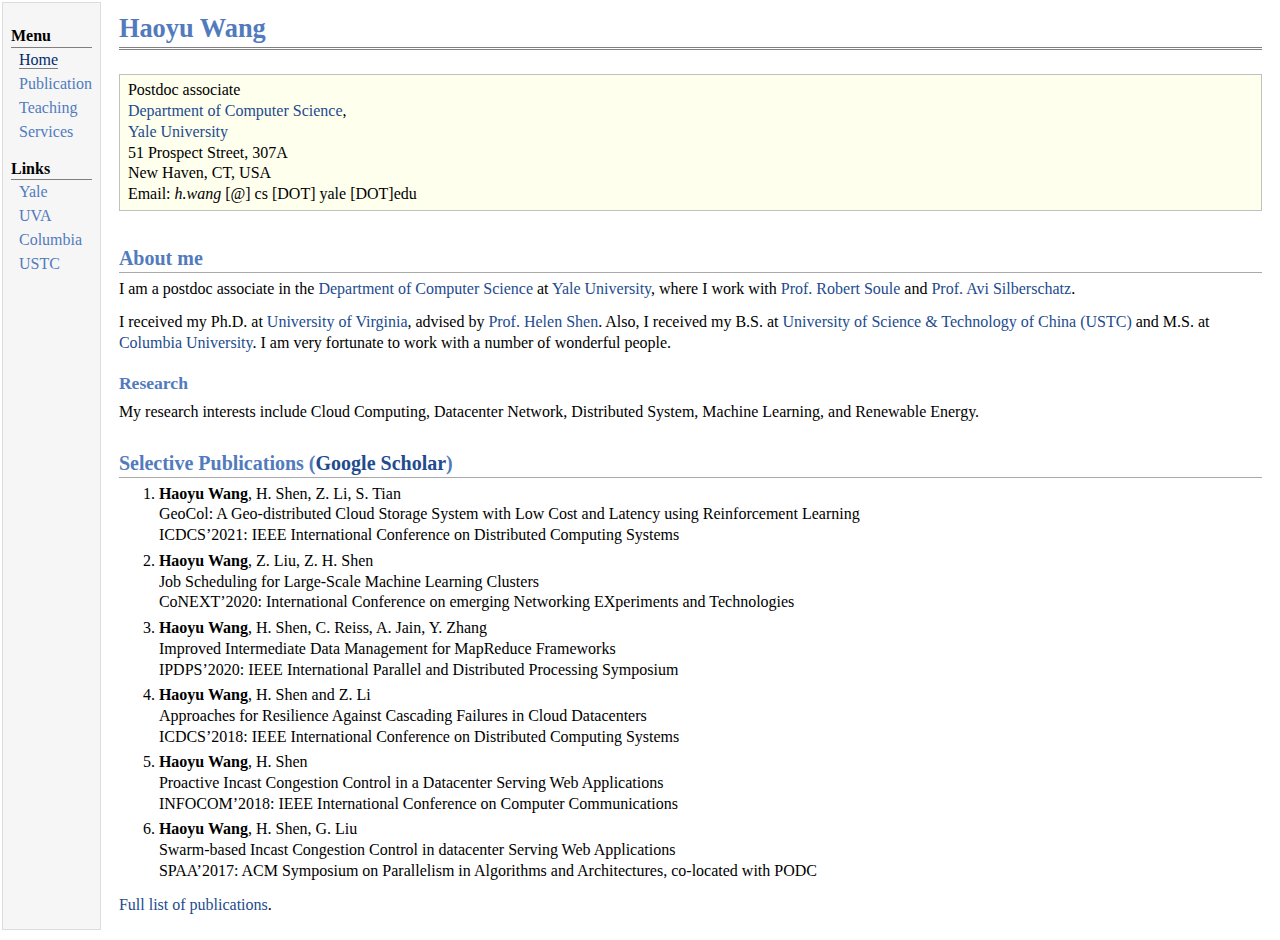
==== index.html @ f89ef43a "Google analytics" ====
<!DOCTYPE html PUBLIC "-//W3C//DTD XHTML 1.1//EN"
  "http://www.w3.org/TR/xhtml11/DTD/xhtml11.dtd">
<html xmlns="http://www.w3.org/1999/xhtml" xml:lang="en">
<head>
<meta name="generator" content="jemdoc, see http://jemdoc.jaboc.net/" />
<meta http-equiv="Content-Type" content="text/html;charset=utf-8" />
<link rel="stylesheet" href="jemdoc.css" type="text/css" />
<title>Haoyu Wang</title>
</head>
<body>
<table summary="Table for page layout." id="tlayout">
<tr valign="top">
<td id="layout-menu">
<div class="menu-category">Menu</div>
<div class="menu-item"><a href="index.html" class="current">Home</a></div>
<div class="menu-item"><a href="publication.html">Publication</a></div>
<div class="menu-item"><a href="teaching.html">Teaching</a></div>
<div class="menu-item"><a href="services.html">Services</a></div>
<div class="menu-category">Links</div>
<div class="menu-item"><a href="https://www.yale.edu">Yale</a></div>
<div class="menu-item"><a href="https://www.virginia.edu">UVA</a></div>
<div class="menu-item"><a href="https://www.columbia.edu">Columbia</a></div>
<div class="menu-item"><a href="https://en.wikipedia.org/wiki/University_of_Science_and_Technology_of_China">USTC</a></div>
</td>
<td id="layout-content">
<div id="toptitle">
<h1>Haoyu Wang</h1>
</div>
<div class="infoblock">
<div class="blockcontent">
<p>Postdoc associate<br /> <a href="https://cpsc.yale.edu">Department of Computer Science</a>, <br /><a href="https://www.yale.edu">Yale University</a><br />
51 Prospect Street, 307A <br />
New Haven, CT, USA <br /> 
Email: <i>h.wang</i> [@] cs [DOT] yale [DOT]edu</p>
</div></div>
<h2>About me</h2>
<p>I am a postdoc associate in the <a href="https://cpsc.yale.edu">Department of Computer Science</a> at <a href="https://www.yale.edu">Yale University</a>, where I work with <a href="https://www.cs.yale.edu/homes/soule/">Prof. Robert Soule</a> and <a href="https://codex.cs.yale.edu/avi/">Prof. Avi Silberschatz</a>.</p>
<p>I received my Ph.D. at <a href="https://www.virginia.edu">University of Virginia</a>, advised by <a href="http://www.cs.virginia.edu/~hs6ms/">Prof. Helen Shen</a>. Also, I received my B.S. at <a href="https://en.wikipedia.org/wiki/University_of_Science_and_Technology_of_China">University of Science &amp; Technology of China (USTC)</a> and M.S. at <a href="http://www.columbia.edu/">Columbia University</a>. I am very fortunate to work with a number of wonderful people. </p>
<h3>Research</h3>
<p>My research interests include Cloud Computing, Datacenter Network, Distributed System, Machine Learning, and Renewable Energy.</p>
<h2>Selective Publications (<a href="https://scholar.google.com/citations?user=xBaIhq4AAAAJ&amp;hl=en">Google Scholar</a>)</h2>
<ol>
<li><p><b>Haoyu Wang</b>, H. Shen, Z. Li, S. Tian<br /> GeoCol: A Geo-distributed Cloud Storage System with Low Cost and Latency using Reinforcement Learning<br /> ICDCS&rsquo;2021: IEEE International Conference on Distributed Computing Systems</p>
</li>
<li><p><b>Haoyu Wang</b>, Z. Liu, Z. H. Shen<br /> Job Scheduling for Large-Scale Machine Learning Clusters<br /> CoNEXT&rsquo;2020: International Conference on emerging Networking EXperiments and Technologies</p>
</li>
<li><p><b>Haoyu Wang</b>, H. Shen, C. Reiss, A. Jain, Y. Zhang<br /> Improved Intermediate Data Management for MapReduce Frameworks<br /> IPDPS&rsquo;2020: IEEE International Parallel and Distributed Processing Symposium</p>
</li>
<li><p><b>Haoyu Wang</b>, H. Shen and Z. Li<br /> Approaches for Resilience Against Cascading Failures in Cloud Datacenters<br /> ICDCS&rsquo;2018: IEEE International Conference on Distributed Computing Systems</p>
</li>
<li><p><b>Haoyu Wang</b>, H. Shen<br /> Proactive Incast Congestion Control in a Datacenter Serving Web Applications<br /> INFOCOM&rsquo;2018: IEEE International Conference on Computer Communications</p>
</li>
<li><p><b>Haoyu Wang</b>, H. Shen, G. Liu<br /> Swarm-based Incast Congestion Control in datacenter Serving Web Applications<br /> SPAA&rsquo;2017: ACM Symposium on Parallelism in Algorithms and Architectures, co-located with PODC</p>
</li>
</ol>
<p><a href="publication.html">Full list of publications</a>.</p>
</td>
</tr>
</table>
<!-- Global site tag (gtag.js) - Google Analytics -->
<script async src="https://www.googletagmanager.com/gtag/js?id=G-58MM4NKRP3"></script>
<script>
  window.dataLayer = window.dataLayer || [];
  function gtag(){dataLayer.push(arguments);}
  gtag('js', new Date());
---- jemdoc.css ----
/* Default css file for jemdoc. */

table#tlayout {
    border: none;
    border-collapse: separate;
    background: white;
}

body {
	background: white;
	font-family: Georgia, serif;
	padding-bottom: 8px;
	margin: 0;
}

#layout-menu {
	background: #f6f6f6;
	border: 1px solid #dddddd;
	padding-top: 0.5em;
	padding-left: 8px;
	padding-right: 8px;
	font-size: 1.0em;
	width: auto;
	white-space: nowrap;
    text-align: left;
    vertical-align: top;
}

#layout-menu td {
	background: #f4f4f4;
    vertical-align: top;
}

#layout-content {
	padding-top: 0.0em;
	padding-left: 1.0em;
	padding-right: 1.0em;
    border: none;
    background: white;
    text-align: left;
    vertical-align: top;
}

#layout-menu a {
	line-height: 1.5em;
	margin-left: 0.5em;
}

tt {
    background: #ffffdd;
}

pre, tt {
	font-size: 90%;
	font-family: monaco, monospace;
}

a, a > tt {
	color: #224b8d;
	text-decoration: none;
}

a:hover {
	border-bottom: 1px gray dotted;
}

#layout-menu a.current:link, #layout-menu a.current:visited {
	color: #022b6d;
	border-bottom: 1px gray solid;
}
#layout-menu a:link, #layout-menu a:visited, #layout-menu a:hover {
	color: #527bbd;
	text-decoration: none;
}
#layout-menu a:hover {
	text-decoration: none;
}

div.menu-category {
	border-bottom: 1px solid gray;
	margin-top: 0.8em;
	padding-top: 0.2em;
	padding-bottom: 0.1em;
	font-weight: bold;
}

div.menu-item {
	padding-left: 16px;
	text-indent: -16px;
}

div#toptitle {
	padding-bottom: 0.2em;
	margin-bottom: 1.5em;
	border-bottom: 3px double gray;
}

/* Reduce space if we begin the page with a title. */
div#toptitle + h2, div#toptitle + h3 {
	margin-top: -0.7em;
}

div#subtitle {
	margin-top: 0.0em;
	margin-bottom: 0.0em;
	padding-top: 0em;
	padding-bottom: 0.1em;
}

em {
	font-style: italic;
}

strong {
	font-weight: bold;
}


h1, h2, h3 {
	color: #527bbd;
	margin-top: 0.7em;
	margin-bottom: 0.3em;
	padding-bottom: 0.2em;
	line-height: 1.0;
	padding-top: 0.5em;
	border-bottom: 1px solid #aaaaaa;
}

h1 {
	font-size: 165%;
}

h2 {
	padding-top: 0.8em;
	font-size: 125%;
}

h2 + h3 {
    padding-top: 0.2em;
}

h3 {
	font-size: 110%;
	border-bottom: none;
}

p {
	margin-top: 0.0em;
	margin-bottom: 0.8em;
	padding: 0;
	line-height: 1.3;
}

pre {
	padding: 0;
	margin: 0;
}

div#footer {
	font-size: small;
	border-top: 1px solid #c0c0c0;
	padding-top: 0.1em;
	margin-top: 4.0em;
	color: #c0c0c0;
}

div#footer a {
	color: #80a0b0;
}

div#footer-text {
	float: left;
	padding-bottom: 8px;
}

ul, ol, dl {
	margin-top: 0.2em;
	padding-top: 0;
	margin-bottom: 0.8em;
}

dt {
	margin-top: 0.5em;
	margin-bottom: 0;
}

dl {
	margin-left: 20px;
}

dd {
	color: #222222;
}

dd > *:first-child {
	margin-top: 0;
}

ul {
	list-style-position: outside;
	list-style-type: square;
}

p + ul, p + ol {
	margin-top: -0.5em;
}

li ul, li ol {
	margin-top: -0.3em;
}

ol {
	list-style-position: outside;
	list-style-type: decimal;
}

li p, dd p {
	margin-bottom: 0.3em;
}


ol ol {
	list-style-type: lower-alpha;
}

ol ol ol {
	list-style-type: lower-roman;
}

p + div.codeblock {
	margin-top: -0.6em;
}

div.codeblock, div.infoblock {
	margin-right: 0%;
	margin-top: 1.2em;
	margin-bottom: 1.3em;
}

div.blocktitle {
	font-weight: bold;
	color: #cd7b62;
	margin-top: 1.2em;
	margin-bottom: 0.1em;
}

div.blockcontent {
	border: 1px solid silver;
	padding: 0.3em 0.5em;
}

div.infoblock > div.blockcontent {
	background: #ffffee;
}

div.blockcontent p + ul, div.blockcontent p + ol {
	margin-top: 0.4em;
}

div.infoblock p {
	margin-bottom: 0em;
}

div.infoblock li p, div.infoblock dd p {
	margin-bottom: 0.5em;
}

div.infoblock p + p {
	margin-top: 0.8em;
}

div.codeblock > div.blockcontent {
	background: #f6f6f6;
}

span.pycommand {
	color: #000070;
}

span.statement {
	color: #008800;
}
span.builtin {
	color: #000088;
}
span.special {
	color: #990000;
}
span.operator {
	color: #880000;
}
span.error {
	color: #aa0000;
}
span.comment, span.comment > *, span.string, span.string > * {
	color: #606060;
}

@media print {
	#layout-menu { display: none; }
}

#fwtitle {
	margin: 2px;
}

#fwtitle #toptitle {
	padding-left: 0.5em;
	margin-bottom: 0.5em;
}

#layout-content h1:first-child, #layout-content h2:first-child, #layout-content h3:first-child {
	margin-top: -0.7em;
}

div#toptitle h1, #layout-content div#toptitle h1 {
	margin-bottom: 0.0em;
	padding-bottom: 0.1em;
	padding-top: 0;
	margin-top: 0.5em;
	border-bottom: none;
}

img.eq {
	padding: 0;
	padding-left: 0.1em;
	padding-right: 0.1em;
	margin: 0;
}

img.eqwl {
	padding-left: 2em;
	padding-top: 0.6em;
	padding-bottom: 0.2em;
	margin: 0;
}

table {
    border: 2px solid black;
    border-collapse: collapse;
}

td {
    padding: 2px;
    padding-left: 0.5em;
    padding-right: 0.5em;
    text-align: center;
    border: 1px solid gray;
}

table + table {
    margin-top: 1em;
}

tr.heading {
    font-weight: bold;
    border-bottom: 2px solid black;
}

img {
    border: none;
}

table.imgtable, table.imgtable td {
    border: none;
    text-align: left;
}
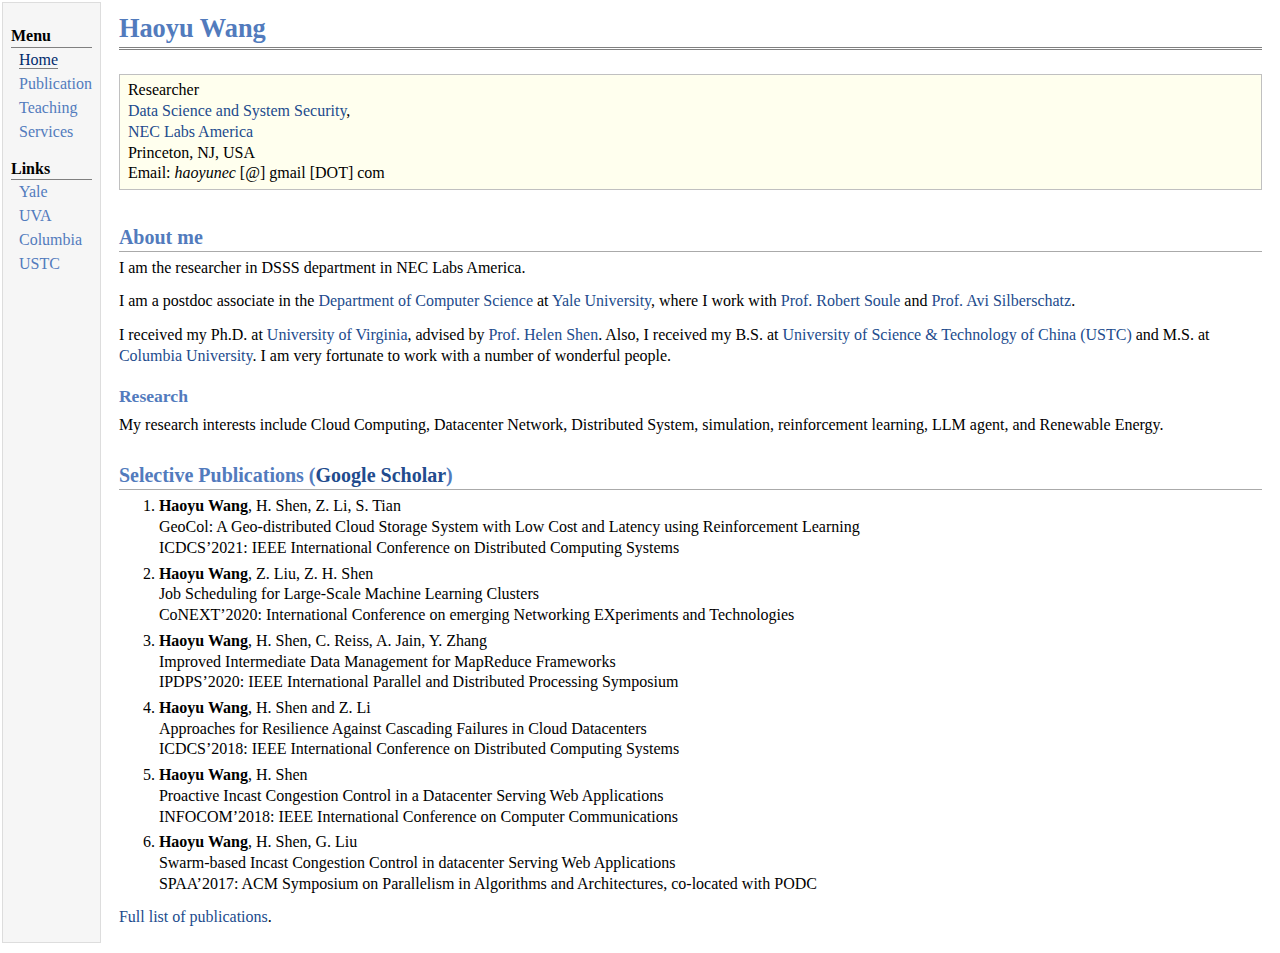
==== commit ba87d270: "NEC update" ====
--- a/index.html
+++ b/index.html
@@ -28,16 +28,16 @@
 </div>
 <div class="infoblock">
 <div class="blockcontent">
-<p>Postdoc associate<br /> <a href="https://cpsc.yale.edu">Department of Computer Science</a>, <br /><a href="https://www.yale.edu">Yale University</a><br />
-51 Prospect Street, 307A <br />
-New Haven, CT, USA <br /> 
-Email: <i>h.wang</i> [@] cs [DOT] yale [DOT]edu</p>
+<p>Researcher<br /> <a href="https://www.nec-labs.com/research/data-science-system-security/">Data Science and System Security</a>, <br /><a href="https://www.nec-labs.com">NEC Labs America</a><br />
+Princeton, NJ, USA <br /> 
+Email: <i>haoyunec</i> [@] gmail [DOT] com</p>
 </div></div>
 <h2>About me</h2>
+<p>I am the researcher in DSSS department in NEC Labs America.</p>
 <p>I am a postdoc associate in the <a href="https://cpsc.yale.edu">Department of Computer Science</a> at <a href="https://www.yale.edu">Yale University</a>, where I work with <a href="https://www.cs.yale.edu/homes/soule/">Prof. Robert Soule</a> and <a href="https://codex.cs.yale.edu/avi/">Prof. Avi Silberschatz</a>.</p>
 <p>I received my Ph.D. at <a href="https://www.virginia.edu">University of Virginia</a>, advised by <a href="http://www.cs.virginia.edu/~hs6ms/">Prof. Helen Shen</a>. Also, I received my B.S. at <a href="https://en.wikipedia.org/wiki/University_of_Science_and_Technology_of_China">University of Science &amp; Technology of China (USTC)</a> and M.S. at <a href="http://www.columbia.edu/">Columbia University</a>. I am very fortunate to work with a number of wonderful people. </p>
 <h3>Research</h3>
-<p>My research interests include Cloud Computing, Datacenter Network, Distributed System, Machine Learning, and Renewable Energy.</p>
+<p>My research interests include Cloud Computing, Datacenter Network, Distributed System, simulation, reinforcement learning, LLM agent, and Renewable Energy.</p>
 <h2>Selective Publications (<a href="https://scholar.google.com/citations?user=xBaIhq4AAAAJ&amp;hl=en">Google Scholar</a>)</h2>
 <ol>
 <li><p><b>Haoyu Wang</b>, H. Shen, Z. Li, S. Tian<br /> GeoCol: A Geo-distributed Cloud Storage System with Low Cost and Latency using Reinforcement Learning<br /> ICDCS&rsquo;2021: IEEE International Conference on Distributed Computing Systems</p>
@@ -57,9 +57,5 @@
 </td>
 </tr>
 </table>
-<!-- Global site tag (gtag.js) - Google Analytics -->
-<script async src="https://www.googletagmanager.com/gtag/js?id=G-58MM4NKRP3"></script>
-<script>
-  window.dataLayer = window.dataLayer || [];
-  function gtag(){dataLayer.push(arguments);}
-  gtag('js', new Date());
+</body>
+</html>
